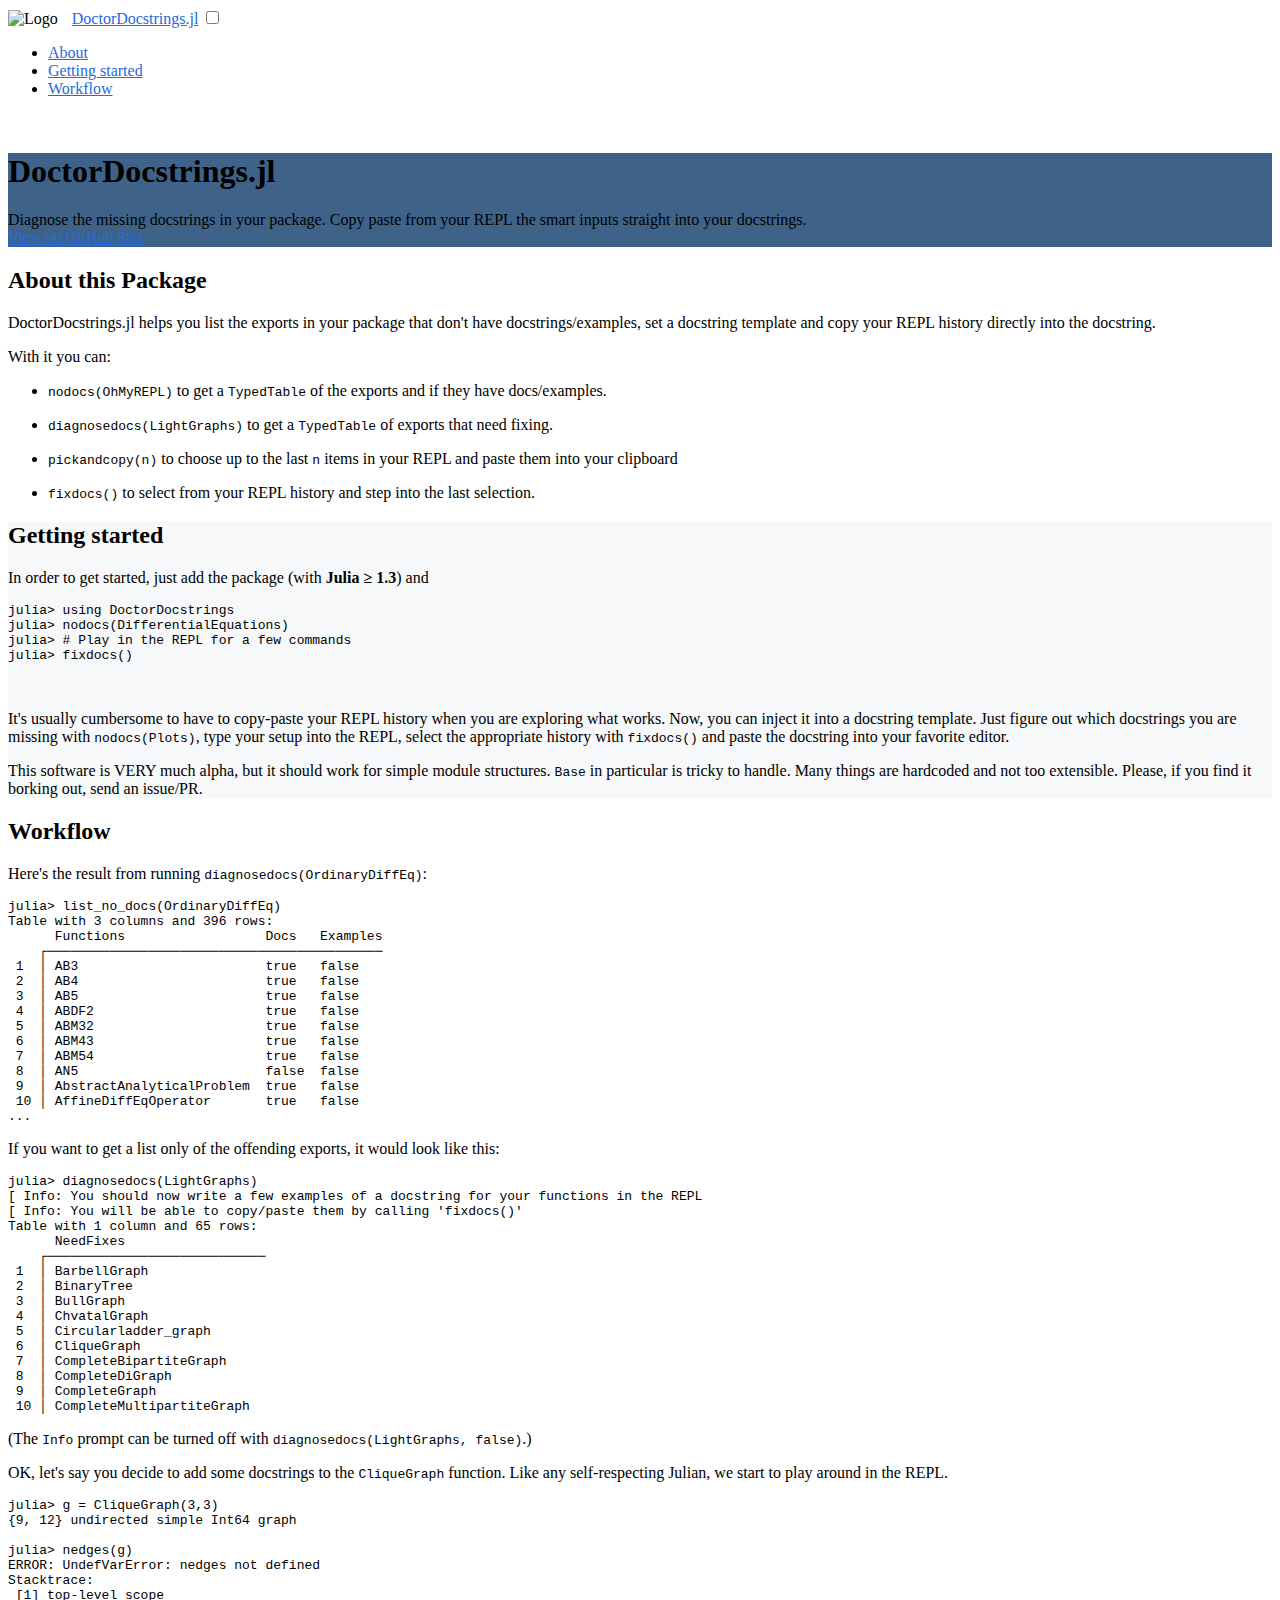
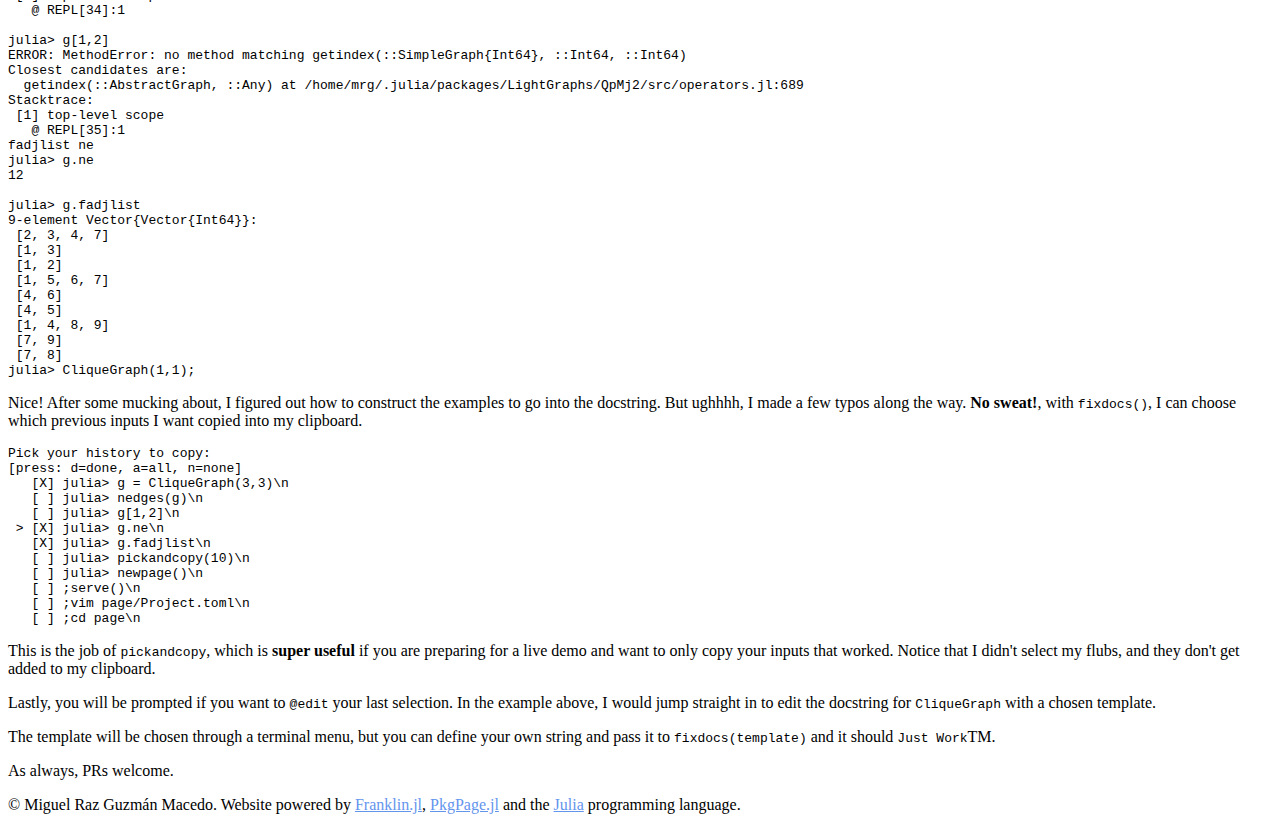
==== index.html @ 375c1118 "Deploying to gh-pages from  @ 670ec4a760f3d197582ac0a226c29666ce50679a 🚀" ====
<!doctype html>
<html lang="en">
<head>
  <!-- META -->
  <meta charset="UTF-8">
  <meta name="viewport" content="width=device-width, initial-scale=1, shrink-to-fit=no">
  <meta name="author" content="Miguel Raz Guzmán Macedo">
  <title>DoctorDocstrings.jl</title>

  <link rel="icon" type="image/png"  href="/assets/favicon.ico">

  <!-- CSS -->
  
   <link rel="stylesheet" href="/libs/highlight/styles/atom-one-dark.css">
   
  <link rel="stylesheet" href="/css/bootstrap.min.css">
  <style>.bg-primary {
  background-color: #3f6388 !important;
}

a {
  color: #2669DD;
}

a:hover {
  color: teal;
}

.section-bg-color {
  background-color: #f6f8fa;
}

footer a {
  color: cornflowerblue;
}


header {
  margin-top: 55px !important;
}



.jumbotron {
  background-image: url("assets/diagonal-lines.svg");
  background-repeat: repeat;
}


/* CODE ADJUSTMENTS */

pre code.hljs {
  border-radius: 10px;
}

pre code.hljs.plaintext {
  margin-left: 15px;
}
</style>
  <link rel="stylesheet" href="/css/custom.css">

  <script async defer src="https://buttons.github.io/buttons.js"></script>
</head>
<body id="page-top">
  <nav class="navbar navbar-expand-lg navbar-dark bg-dark fixed-top" id="mainNav">
  <div class="container">
    <span class="navbar-brand">
      
        <img src="/assets/logo.svg" class="img-fluid" style="height:         25px;
padding-right:  10px;
" alt="Logo"/>
      
      <a href="#page-top">DoctorDocstrings.jl</a>
      
    </span>
    <input type="checkbox" id="navbar-toggler-cbox" class="d-none" />
    <label for="navbar-toggler-cbox" class="navbar-toggler" data-toggle="collapse" data-target="#navbarResponsive" aria-controls="navbarResponsive" aria-expanded="false" aria-label="Toggle navigation">
      <span class="navbar-toggler-icon"></span>
    </label>
    <div class="collapse navbar-collapse" id="navbarResponsive">
      <ul class="navbar-nav ml-auto">
        
        <li class="nav-item">
          <a class="nav-link" href="#about">About</a>
        </li>
        
        <li class="nav-item">
          <a class="nav-link" href="#getting_started">Getting started</a>
        </li>
        
        <li class="nav-item">
          <a class="nav-link" href="#workflow">Workflow</a>
        </li>
        
      </ul>
    </div>
  </div>
</nav>

  <header class="text-white text-center">
  
    <div class="jumbotron jumbotron-fluid container-fluid bg-primary">
  
    <h1>DoctorDocstrings.jl</h1>
    <div class="lead">Diagnose the missing docstrings in your package. Copy paste from your REPL the smart inputs straight into your docstrings.
</div>
    
      <a class="github-button" href="https://github.com/miguelraz/DoctorDocstrings.jl" data-size="large" aria-label="View DoctorDocstrings.jl on GitHub">View on GitHub</a>
    
    
      <a class="github-button" href="https://github.com/miguelraz/DoctorDocstrings.jl" data-icon="octicon-star" data-size="large" data-show-count="true" aria-label="Star DoctorDocstrings.jl on GitHub">Star</a>
    
  </div>
</header>

  <!-- Content appended here -->
<div class="franklin-content"><section id="about" class="scrollspy">
  <div class="container">
    <div class="row">
      <div class="col-lg-10 mx-auto">
        <h2>About this Package</h2></p>
<div class="lead">DoctorDocstrings.jl helps you list the exports in your package that don&#39;t have docstrings/examples, set a docstring template and copy your REPL history directly into the docstring.</div>
<p>With it you can:</p>
<ul>
<li><p><code>nodocs&#40;OhMyREPL&#41;</code> to get a <code>TypedTable</code> of the exports and if they have docs/examples.</p>
</li>
<li><p><code>diagnosedocs&#40;LightGraphs&#41;</code> to get a <code>TypedTable</code> of exports that need fixing.</p>
</li>
<li><p><code>pickandcopy&#40;n&#41;</code> to choose up to the last <code>n</code> items in your REPL and paste them into your clipboard</p>
</li>
<li><p><code>fixdocs&#40;&#41;</code> to select from your REPL history and step into the last selection.</p>
</li>
</ul>
<p>      </div>
    </div>
  </div>
</section>
<section id="getting_started" class="scrollspy section-bg-color">
  <div class="container">
    <div class="row">
      <div class="col-lg-10 mx-auto">
        <h2>Getting started</h2></p>
<p>In order to get started, just add the package &#40;with <strong>Julia ≥ 1.3</strong>&#41; and</p>
<pre><code class="language-julia-repl">julia&gt; using DoctorDocstrings
julia&gt; nodocs&#40;DifferentialEquations&#41;
julia&gt; # Play in the REPL for a few commands
julia&gt; fixdocs&#40;&#41;</code></pre>
<br/>
<p>It&#39;s usually cumbersome to have to copy-paste your REPL history when you are exploring what works. Now, you can inject it into a docstring template. Just figure out which docstrings you are missing with <code>nodocs&#40;Plots&#41;</code>, type your setup into the REPL, select the appropriate history with <code>fixdocs&#40;&#41;</code> and paste the docstring into your favorite editor.</p>
<div class="alert alert-info" role="alert">
This software is VERY much alpha, but it should work for simple module structures. <code>Base</code> in particular is tricky to handle. Many things are hardcoded and not too extensible. Please, if you find it borking out, send an issue/PR.</div>
<p>      </div>
    </div>
  </div>
</section>
<section id="workflow" class="scrollspy">
  <div class="container">
    <div class="row">
      <div class="col-lg-10 mx-auto">
        <h2>Workflow</h2></p>
<p>Here&#39;s the result from running <code>diagnosedocs&#40;OrdinaryDiffEq&#41;</code>:</p>
<pre><code class="language-julia-repl">julia&gt; list_no_docs&#40;OrdinaryDiffEq&#41;
Table with 3 columns and 396 rows:
      Functions                  Docs   Examples
    ┌───────────────────────────────────────────
 1  │ AB3                        true   false
 2  │ AB4                        true   false
 3  │ AB5                        true   false
 4  │ ABDF2                      true   false
 5  │ ABM32                      true   false
 6  │ ABM43                      true   false
 7  │ ABM54                      true   false
 8  │ AN5                        false  false
 9  │ AbstractAnalyticalProblem  true   false
 10 │ AffineDiffEqOperator       true   false
...</code></pre>
<p>If you want to get a list only of the offending exports, it would look like this:</p>
<pre><code class="language-julia-repl">julia&gt; diagnosedocs&#40;LightGraphs&#41;
&#91; Info: You should now write a few examples of a docstring for your functions in the REPL
&#91; Info: You will be able to copy/paste them by calling &#39;fixdocs&#40;&#41;&#39;
Table with 1 column and 65 rows:
      NeedFixes
    ┌────────────────────────────
 1  │ BarbellGraph
 2  │ BinaryTree
 3  │ BullGraph
 4  │ ChvatalGraph
 5  │ Circularladder_graph
 6  │ CliqueGraph
 7  │ CompleteBipartiteGraph
 8  │ CompleteDiGraph
 9  │ CompleteGraph
 10 │ CompleteMultipartiteGraph</code></pre>
<p>&#40;The <code>Info</code> prompt can be turned off with <code>diagnosedocs&#40;LightGraphs, false&#41;</code>.&#41;</p>
<p>OK, let&#39;s say you decide to add some docstrings to the <code>CliqueGraph</code> function. Like any self-respecting Julian, we start to play around in the REPL.</p>
<pre><code class="language-julia-repl">julia&gt; g &#61; CliqueGraph&#40;3,3&#41;
&#123;9, 12&#125; undirected simple Int64 graph

julia&gt; nedges&#40;g&#41;
ERROR: UndefVarError: nedges not defined
Stacktrace:
 &#91;1&#93; top-level scope
   @ REPL&#91;34&#93;:1

julia&gt; g&#91;1,2&#93;
ERROR: MethodError: no method matching getindex&#40;::SimpleGraph&#123;Int64&#125;, ::Int64, ::Int64&#41;
Closest candidates are:
  getindex&#40;::AbstractGraph, ::Any&#41; at /home/mrg/.julia/packages/LightGraphs/QpMj2/src/operators.jl:689
Stacktrace:
 &#91;1&#93; top-level scope
   @ REPL&#91;35&#93;:1
fadjlist ne
julia&gt; g.ne
12

julia&gt; g.fadjlist
9-element Vector&#123;Vector&#123;Int64&#125;&#125;:
 &#91;2, 3, 4, 7&#93;
 &#91;1, 3&#93;
 &#91;1, 2&#93;
 &#91;1, 5, 6, 7&#93;
 &#91;4, 6&#93;
 &#91;4, 5&#93;
 &#91;1, 4, 8, 9&#93;
 &#91;7, 9&#93;
 &#91;7, 8&#93;
julia&gt; CliqueGraph&#40;1,1&#41;;</code></pre>
<p>Nice&#33; After some mucking about, I figured out how to construct the examples to go into the docstring. But ughhhh, I made a few typos along the way. <strong>No sweat&#33;</strong>, with <code>fixdocs&#40;&#41;</code>, I can choose which previous inputs I want copied into my clipboard.</p>
<pre><code class="language-julia-repl">Pick your history to copy:
&#91;press: d&#61;done, a&#61;all, n&#61;none&#93;
   &#91;X&#93; julia&gt; g &#61; CliqueGraph&#40;3,3&#41;\n
   &#91; &#93; julia&gt; nedges&#40;g&#41;\n
   &#91; &#93; julia&gt; g&#91;1,2&#93;\n
 &gt; &#91;X&#93; julia&gt; g.ne\n
   &#91;X&#93; julia&gt; g.fadjlist\n
   &#91; &#93; julia&gt; pickandcopy&#40;10&#41;\n
   &#91; &#93; julia&gt; newpage&#40;&#41;\n
   &#91; &#93; ;serve&#40;&#41;\n
   &#91; &#93; ;vim page/Project.toml\n
   &#91; &#93; ;cd page\n</code></pre>
<p>This is the job of <code>pickandcopy</code>, which is <strong>super useful</strong> if you are preparing for a live demo and want to only copy your inputs that worked. Notice that I didn&#39;t select my flubs, and they don&#39;t get added to my clipboard.</p>
<p>Lastly, you will be prompted if you want to <code>@edit</code> your last selection. In the example above, I would jump straight in to edit the docstring for <code>CliqueGraph</code> with a chosen template.</p>
<p>The template will be chosen through a terminal menu, but you can define your own string and pass it to <code>fixdocs&#40;template&#41;</code> and it should <code>Just Work</code>TM.</p>
<p>As always, PRs welcome.</p>
<p>      </div>
    </div>
  </div>
</section>
<footer class="py-5 bg-dark">
  <div class="container">
    <p class="m-0 text-center text-white">&copy; Miguel Raz Guzmán Macedo. Website powered by <a href="https://github.com/tlienart/Franklin.jl">Franklin.jl</a>, <a href="https://github.com/tlienart/PkgPage.jl">PkgPage.jl</a> and the <a href="https://julialang.org">Julia</a> programming language.</p>
  </div>
</footer>
</div><!-- CONTENT ENDS HERE -->
  
  
      <script src="/libs/highlight/highlight.pack.js"></script>
<script>hljs.initHighlightingOnLoad();hljs.configure({tabReplace: '    '});</script>

  
  <script src="/libs/simple-scrollspy.min.js"></script>
  <script>
  window.onload = function () {
    scrollSpy('#navbarResponsive', {
      sectionClass: '.scrollspy',
      menuActiveTarget: '.nav-link',
      offset: 100
    })
  }
  </script>
  </body>
</html>
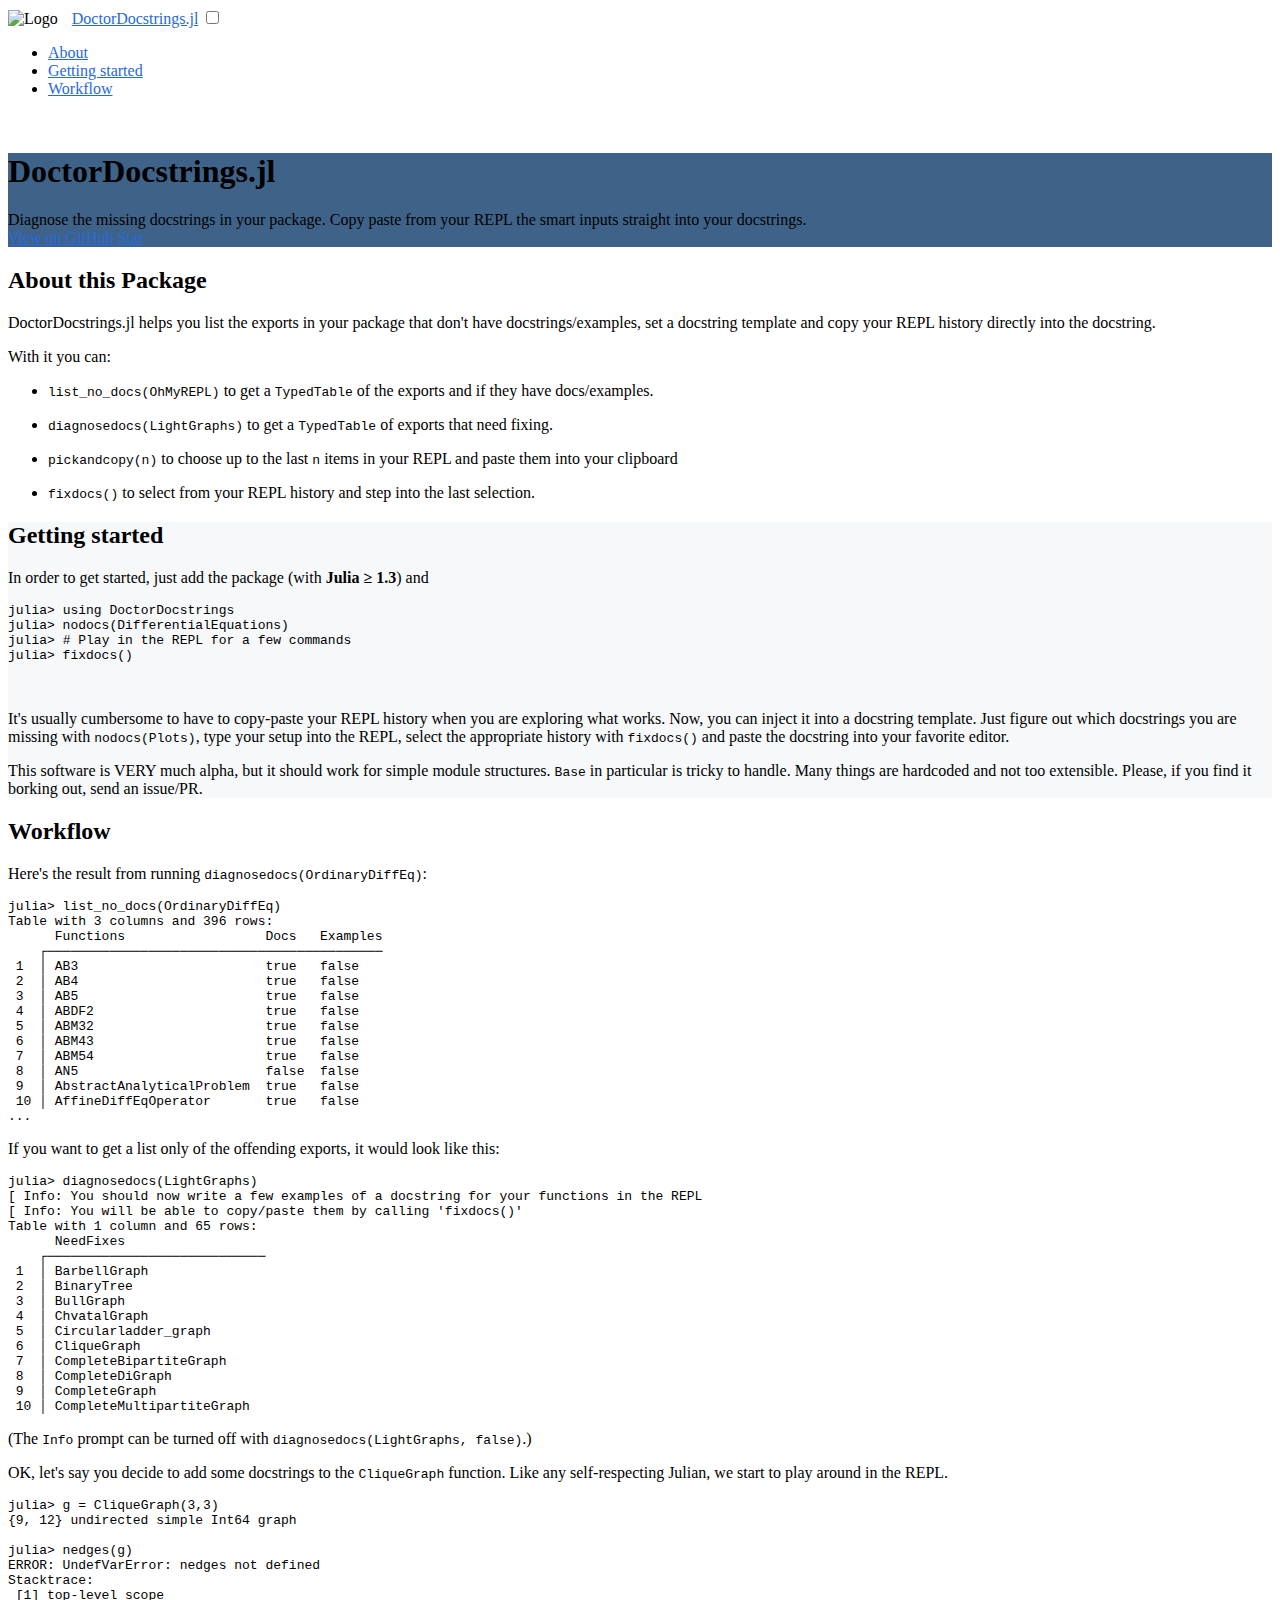
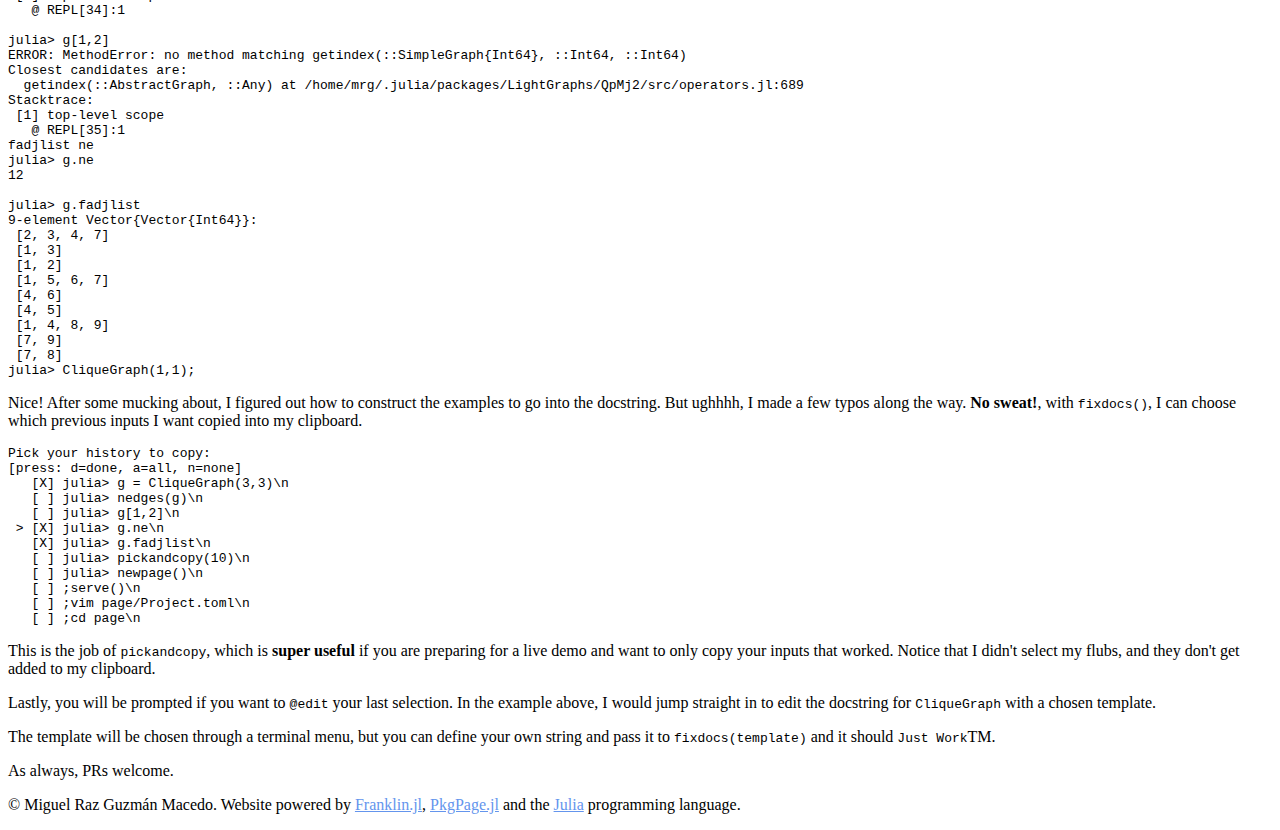
==== commit a8ddebb5: "Deploying to gh-pages from  @ 51d8501fe8c993510d689e9766fd60bcdec30601 🚀" ====
--- a/index.html
+++ b/index.html
@@ -7,13 +7,13 @@
   <meta name="author" content="Miguel Raz Guzmán Macedo">
   <title>DoctorDocstrings.jl</title>
 
-  <link rel="icon" type="image/png"  href="/assets/favicon.ico">
+  <link rel="icon" type="image/png"  href="/DoctorDocstrings.jl/assets/favicon.ico">
 
   <!-- CSS -->
   
-   <link rel="stylesheet" href="/libs/highlight/styles/atom-one-dark.css">
+   <link rel="stylesheet" href="/DoctorDocstrings.jl/libs/highlight/styles/atom-one-dark.css">
    
-  <link rel="stylesheet" href="/css/bootstrap.min.css">
+  <link rel="stylesheet" href="/DoctorDocstrings.jl/css/bootstrap.min.css">
   <style>.bg-primary {
   background-color: #3f6388 !important;
 }
@@ -57,7 +57,7 @@
   margin-left: 15px;
 }
 </style>
-  <link rel="stylesheet" href="/css/custom.css">
+  <link rel="stylesheet" href="/DoctorDocstrings.jl/css/custom.css">
 
   <script async defer src="https://buttons.github.io/buttons.js"></script>
 </head>
@@ -66,7 +66,7 @@
   <div class="container">
     <span class="navbar-brand">
       
-        <img src="/assets/logo.svg" class="img-fluid" style="height:         25px;
+        <img src="/DoctorDocstrings.jl/assets/logo.svg" class="img-fluid" style="height:         25px;
 padding-right:  10px;
 " alt="Logo"/>
       
@@ -122,7 +122,7 @@
 <div class="lead">DoctorDocstrings.jl helps you list the exports in your package that don&#39;t have docstrings/examples, set a docstring template and copy your REPL history directly into the docstring.</div>
 <p>With it you can:</p>
 <ul>
-<li><p><code>nodocs&#40;OhMyREPL&#41;</code> to get a <code>TypedTable</code> of the exports and if they have docs/examples.</p>
+<li><p><code>list_no_docs&#40;OhMyREPL&#41;</code> to get a <code>TypedTable</code> of the exports and if they have docs/examples.</p>
 </li>
 <li><p><code>diagnosedocs&#40;LightGraphs&#41;</code> to get a <code>TypedTable</code> of exports that need fixing.</p>
 </li>
@@ -141,10 +141,10 @@
       <div class="col-lg-10 mx-auto">
         <h2>Getting started</h2></p>
 <p>In order to get started, just add the package &#40;with <strong>Julia ≥ 1.3</strong>&#41; and</p>
-<pre><code class="language-julia-repl">julia&gt; using DoctorDocstrings
-julia&gt; nodocs&#40;DifferentialEquations&#41;
-julia&gt; # Play in the REPL for a few commands
-julia&gt; fixdocs&#40;&#41;</code></pre>
+<pre><code class="julia-repl hljs"><span class="hljs-meta">julia&gt;</span><span class="julia"> <span class="hljs-keyword">using</span> DoctorDocstrings
+</span><span class="hljs-meta">julia&gt;</span><span class="julia"> nodocs(DifferentialEquations)
+</span><span class="hljs-meta">julia&gt;</span><span class="julia"> <span class="hljs-comment"># Play in the REPL for a few commands</span>
+</span><span class="hljs-meta">julia&gt;</span><span class="julia"> fixdocs()</span></code></pre>
 <br/>
 <p>It&#39;s usually cumbersome to have to copy-paste your REPL history when you are exploring what works. Now, you can inject it into a docstring template. Just figure out which docstrings you are missing with <code>nodocs&#40;Plots&#41;</code>, type your setup into the REPL, select the appropriate history with <code>fixdocs&#40;&#41;</code> and paste the docstring into your favorite editor.</p>
 <div class="alert alert-info" role="alert">
@@ -159,8 +159,8 @@
       <div class="col-lg-10 mx-auto">
         <h2>Workflow</h2></p>
 <p>Here&#39;s the result from running <code>diagnosedocs&#40;OrdinaryDiffEq&#41;</code>:</p>
-<pre><code class="language-julia-repl">julia&gt; list_no_docs&#40;OrdinaryDiffEq&#41;
-Table with 3 columns and 396 rows:
+<pre><code class="julia-repl hljs"><span class="hljs-meta">julia&gt;</span><span class="julia"> list_no_docs(OrdinaryDiffEq)
+</span>Table with 3 columns and 396 rows:
       Functions                  Docs   Examples
     ┌───────────────────────────────────────────
  1  │ AB3                        true   false
@@ -175,9 +175,9 @@
  10 │ AffineDiffEqOperator       true   false
 ...</code></pre>
 <p>If you want to get a list only of the offending exports, it would look like this:</p>
-<pre><code class="language-julia-repl">julia&gt; diagnosedocs&#40;LightGraphs&#41;
-&#91; Info: You should now write a few examples of a docstring for your functions in the REPL
-&#91; Info: You will be able to copy/paste them by calling &#39;fixdocs&#40;&#41;&#39;
+<pre><code class="julia-repl hljs"><span class="hljs-meta">julia&gt;</span><span class="julia"> diagnosedocs(LightGraphs)
+</span>[ Info: You should now write a few examples of a docstring for your functions in the REPL
+[ Info: You will be able to copy/paste them by calling &#x27;fixdocs()&#x27;
 Table with 1 column and 65 rows:
       NeedFixes
     ┌────────────────────────────
@@ -193,51 +193,51 @@
  10 │ CompleteMultipartiteGraph</code></pre>
 <p>&#40;The <code>Info</code> prompt can be turned off with <code>diagnosedocs&#40;LightGraphs, false&#41;</code>.&#41;</p>
 <p>OK, let&#39;s say you decide to add some docstrings to the <code>CliqueGraph</code> function. Like any self-respecting Julian, we start to play around in the REPL.</p>
-<pre><code class="language-julia-repl">julia&gt; g &#61; CliqueGraph&#40;3,3&#41;
-&#123;9, 12&#125; undirected simple Int64 graph
-
-julia&gt; nedges&#40;g&#41;
-ERROR: UndefVarError: nedges not defined
+<pre><code class="julia-repl hljs"><span class="hljs-meta">julia&gt;</span><span class="julia"> g = CliqueGraph(<span class="hljs-number">3</span>,<span class="hljs-number">3</span>)
+</span>{9, 12} undirected simple Int64 graph
+
+<span class="hljs-meta">julia&gt;</span><span class="julia"> nedges(g)
+</span>ERROR: UndefVarError: nedges not defined
 Stacktrace:
- &#91;1&#93; top-level scope
-   @ REPL&#91;34&#93;:1
-
-julia&gt; g&#91;1,2&#93;
-ERROR: MethodError: no method matching getindex&#40;::SimpleGraph&#123;Int64&#125;, ::Int64, ::Int64&#41;
+ [1] top-level scope
+   @ REPL[34]:1
+
+<span class="hljs-meta">julia&gt;</span><span class="julia"> g[<span class="hljs-number">1</span>,<span class="hljs-number">2</span>]
+</span>ERROR: MethodError: no method matching getindex(::SimpleGraph{Int64}, ::Int64, ::Int64)
 Closest candidates are:
-  getindex&#40;::AbstractGraph, ::Any&#41; at /home/mrg/.julia/packages/LightGraphs/QpMj2/src/operators.jl:689
+  getindex(::AbstractGraph, ::Any) at /home/mrg/.julia/packages/LightGraphs/QpMj2/src/operators.jl:689
 Stacktrace:
- &#91;1&#93; top-level scope
-   @ REPL&#91;35&#93;:1
+ [1] top-level scope
+   @ REPL[35]:1
 fadjlist ne
-julia&gt; g.ne
-12
-
-julia&gt; g.fadjlist
-9-element Vector&#123;Vector&#123;Int64&#125;&#125;:
- &#91;2, 3, 4, 7&#93;
- &#91;1, 3&#93;
- &#91;1, 2&#93;
- &#91;1, 5, 6, 7&#93;
- &#91;4, 6&#93;
- &#91;4, 5&#93;
- &#91;1, 4, 8, 9&#93;
- &#91;7, 9&#93;
- &#91;7, 8&#93;
-julia&gt; CliqueGraph&#40;1,1&#41;;</code></pre>
+<span class="hljs-meta">julia&gt;</span><span class="julia"> g.ne
+</span>12
+
+<span class="hljs-meta">julia&gt;</span><span class="julia"> g.fadjlist
+</span>9-element Vector{Vector{Int64}}:
+ [2, 3, 4, 7]
+ [1, 3]
+ [1, 2]
+ [1, 5, 6, 7]
+ [4, 6]
+ [4, 5]
+ [1, 4, 8, 9]
+ [7, 9]
+ [7, 8]
+<span class="hljs-meta">julia&gt;</span><span class="julia"> CliqueGraph(<span class="hljs-number">1</span>,<span class="hljs-number">1</span>);</span></code></pre>
 <p>Nice&#33; After some mucking about, I figured out how to construct the examples to go into the docstring. But ughhhh, I made a few typos along the way. <strong>No sweat&#33;</strong>, with <code>fixdocs&#40;&#41;</code>, I can choose which previous inputs I want copied into my clipboard.</p>
-<pre><code class="language-julia-repl">Pick your history to copy:
-&#91;press: d&#61;done, a&#61;all, n&#61;none&#93;
-   &#91;X&#93; julia&gt; g &#61; CliqueGraph&#40;3,3&#41;\n
-   &#91; &#93; julia&gt; nedges&#40;g&#41;\n
-   &#91; &#93; julia&gt; g&#91;1,2&#93;\n
- &gt; &#91;X&#93; julia&gt; g.ne\n
-   &#91;X&#93; julia&gt; g.fadjlist\n
-   &#91; &#93; julia&gt; pickandcopy&#40;10&#41;\n
-   &#91; &#93; julia&gt; newpage&#40;&#41;\n
-   &#91; &#93; ;serve&#40;&#41;\n
-   &#91; &#93; ;vim page/Project.toml\n
-   &#91; &#93; ;cd page\n</code></pre>
+<pre><code class="julia-repl hljs">Pick your history to copy:
+[press: d=done, a=all, n=none]
+   [X] julia&gt; g = CliqueGraph(3,3)\n
+   [ ] julia&gt; nedges(g)\n
+   [ ] julia&gt; g[1,2]\n
+ &gt; [X] julia&gt; g.ne\n
+   [X] julia&gt; g.fadjlist\n
+   [ ] julia&gt; pickandcopy(10)\n
+   [ ] julia&gt; newpage()\n
+   [ ] ;serve()\n
+   [ ] ;vim page/Project.toml\n
+   [ ] ;cd page\n</code></pre>
 <p>This is the job of <code>pickandcopy</code>, which is <strong>super useful</strong> if you are preparing for a live demo and want to only copy your inputs that worked. Notice that I didn&#39;t select my flubs, and they don&#39;t get added to my clipboard.</p>
 <p>Lastly, you will be prompted if you want to <code>@edit</code> your last selection. In the example above, I would jump straight in to edit the docstring for <code>CliqueGraph</code> with a chosen template.</p>
 <p>The template will be chosen through a terminal menu, but you can define your own string and pass it to <code>fixdocs&#40;template&#41;</code> and it should <code>Just Work</code>TM.</p>
@@ -254,11 +254,11 @@
 </div><!-- CONTENT ENDS HERE -->
   
   
-      <script src="/libs/highlight/highlight.pack.js"></script>
-<script>hljs.initHighlightingOnLoad();hljs.configure({tabReplace: '    '});</script>
-
-  
-  <script src="/libs/simple-scrollspy.min.js"></script>
+      
+
+
+  
+  <script src="/DoctorDocstrings.jl/libs/simple-scrollspy.min.js"></script>
   <script>
   window.onload = function () {
     scrollSpy('#navbarResponsive', {
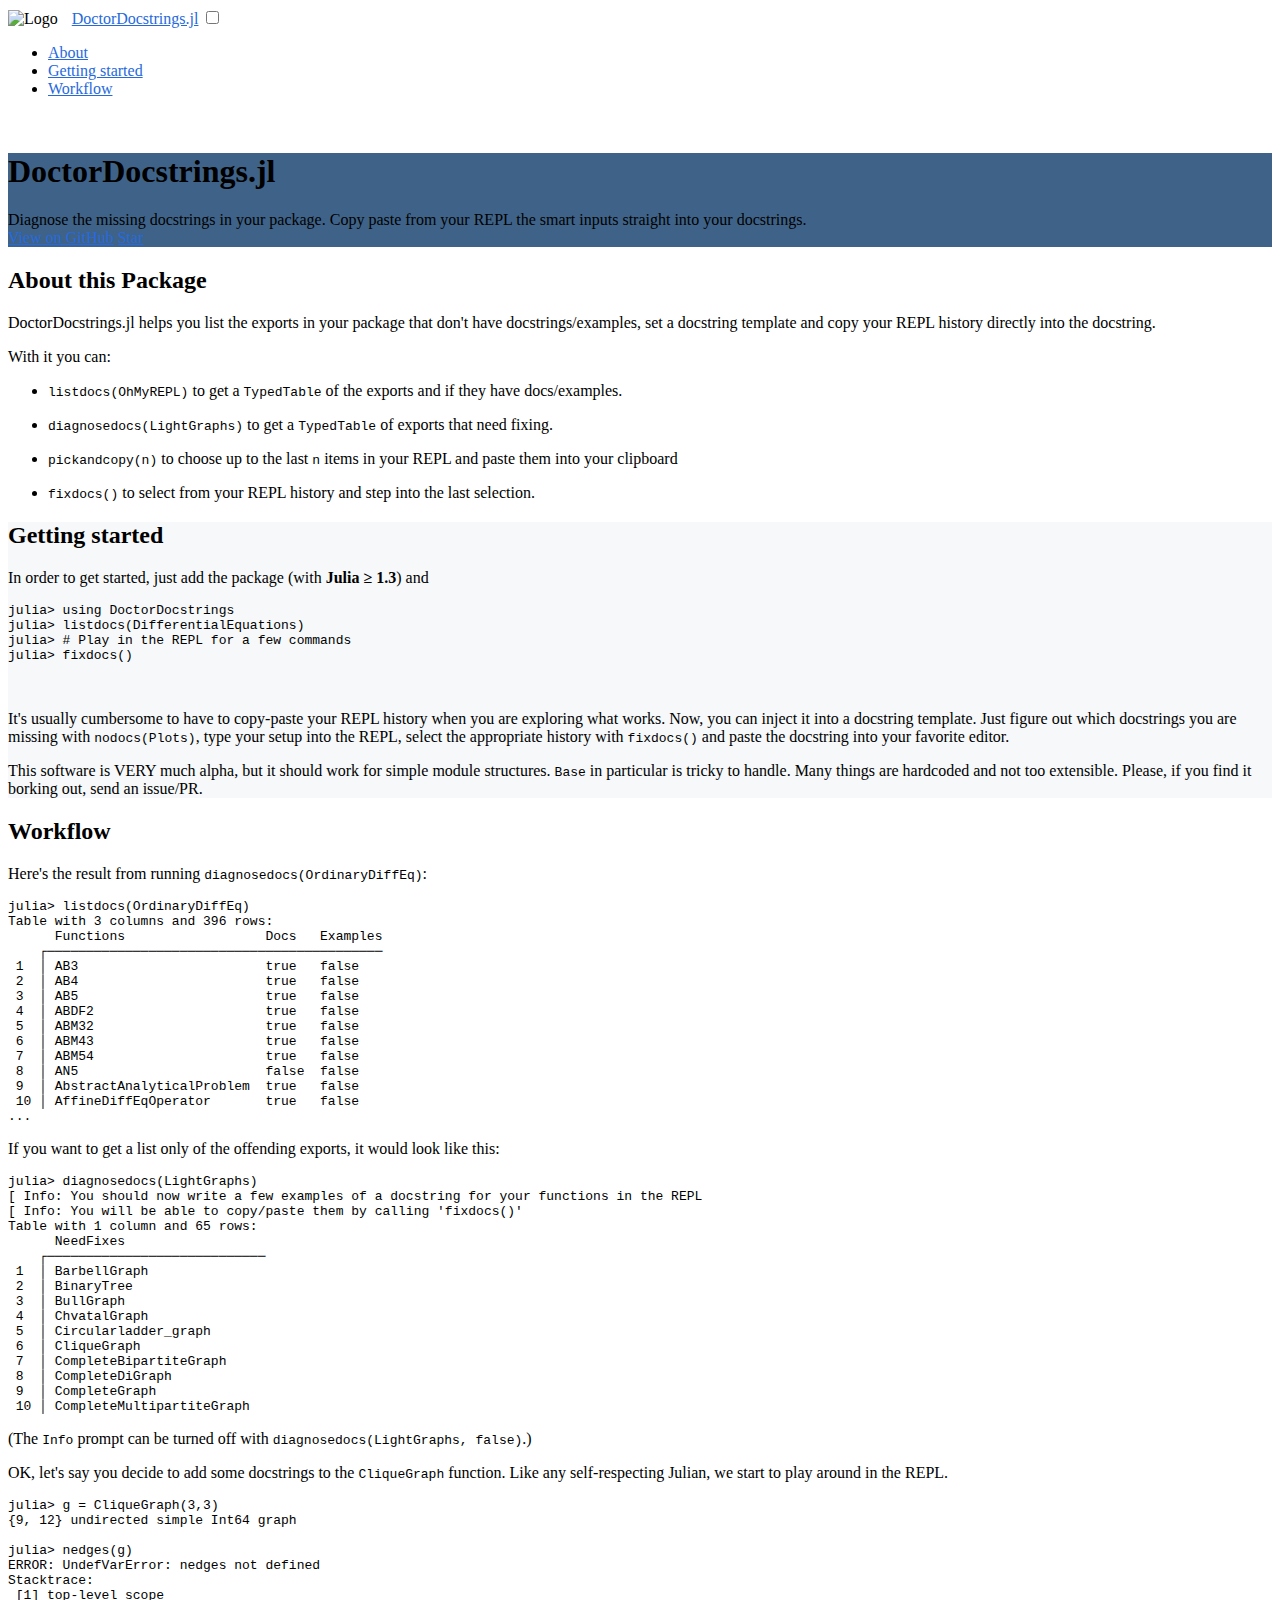
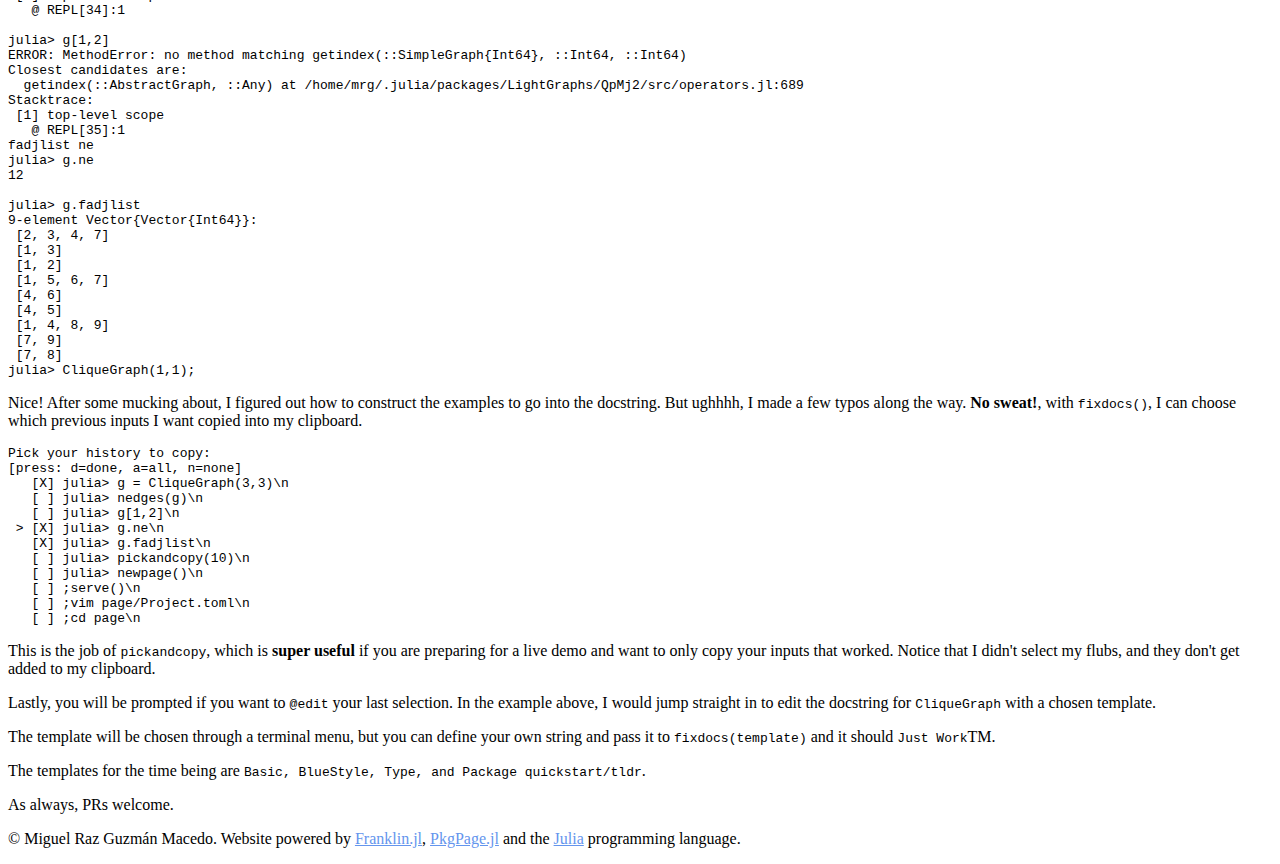
==== commit 964d7745: "Deploying to gh-pages from  @ fa559c32e51bbd4a8aa2ec556a436702c64fe645 🚀" ====
--- a/index.html
+++ b/index.html
@@ -122,7 +122,7 @@
 <div class="lead">DoctorDocstrings.jl helps you list the exports in your package that don&#39;t have docstrings/examples, set a docstring template and copy your REPL history directly into the docstring.</div>
 <p>With it you can:</p>
 <ul>
-<li><p><code>list_no_docs&#40;OhMyREPL&#41;</code> to get a <code>TypedTable</code> of the exports and if they have docs/examples.</p>
+<li><p><code>listdocs&#40;OhMyREPL&#41;</code> to get a <code>TypedTable</code> of the exports and if they have docs/examples.</p>
 </li>
 <li><p><code>diagnosedocs&#40;LightGraphs&#41;</code> to get a <code>TypedTable</code> of exports that need fixing.</p>
 </li>
@@ -141,10 +141,10 @@
       <div class="col-lg-10 mx-auto">
         <h2>Getting started</h2></p>
 <p>In order to get started, just add the package &#40;with <strong>Julia ≥ 1.3</strong>&#41; and</p>
-<pre><code class="julia-repl hljs"><span class="hljs-meta">julia&gt;</span><span class="julia"> <span class="hljs-keyword">using</span> DoctorDocstrings
-</span><span class="hljs-meta">julia&gt;</span><span class="julia"> nodocs(DifferentialEquations)
-</span><span class="hljs-meta">julia&gt;</span><span class="julia"> <span class="hljs-comment"># Play in the REPL for a few commands</span>
-</span><span class="hljs-meta">julia&gt;</span><span class="julia"> fixdocs()</span></code></pre>
+<pre><code class="julia hljs">julia&gt; <span class="hljs-keyword">using</span> DoctorDocstrings
+julia&gt; listdocs(DifferentialEquations)
+julia&gt; <span class="hljs-comment"># Play in the REPL for a few commands</span>
+julia&gt; fixdocs()</code></pre>
 <br/>
 <p>It&#39;s usually cumbersome to have to copy-paste your REPL history when you are exploring what works. Now, you can inject it into a docstring template. Just figure out which docstrings you are missing with <code>nodocs&#40;Plots&#41;</code>, type your setup into the REPL, select the appropriate history with <code>fixdocs&#40;&#41;</code> and paste the docstring into your favorite editor.</p>
 <div class="alert alert-info" role="alert">
@@ -159,7 +159,7 @@
       <div class="col-lg-10 mx-auto">
         <h2>Workflow</h2></p>
 <p>Here&#39;s the result from running <code>diagnosedocs&#40;OrdinaryDiffEq&#41;</code>:</p>
-<pre><code class="julia-repl hljs"><span class="hljs-meta">julia&gt;</span><span class="julia"> list_no_docs(OrdinaryDiffEq)
+<pre><code class="julia-repl hljs"><span class="hljs-meta">julia&gt;</span><span class="julia"> listdocs(OrdinaryDiffEq)
 </span>Table with 3 columns and 396 rows:
       Functions                  Docs   Examples
     ┌───────────────────────────────────────────
@@ -241,6 +241,7 @@
 <p>This is the job of <code>pickandcopy</code>, which is <strong>super useful</strong> if you are preparing for a live demo and want to only copy your inputs that worked. Notice that I didn&#39;t select my flubs, and they don&#39;t get added to my clipboard.</p>
 <p>Lastly, you will be prompted if you want to <code>@edit</code> your last selection. In the example above, I would jump straight in to edit the docstring for <code>CliqueGraph</code> with a chosen template.</p>
 <p>The template will be chosen through a terminal menu, but you can define your own string and pass it to <code>fixdocs&#40;template&#41;</code> and it should <code>Just Work</code>TM.</p>
+<p>The templates for the time being are <code>Basic, BlueStyle, Type, and Package quickstart/tldr</code>.</p>
 <p>As always, PRs welcome.</p>
 <p>      </div>
     </div>
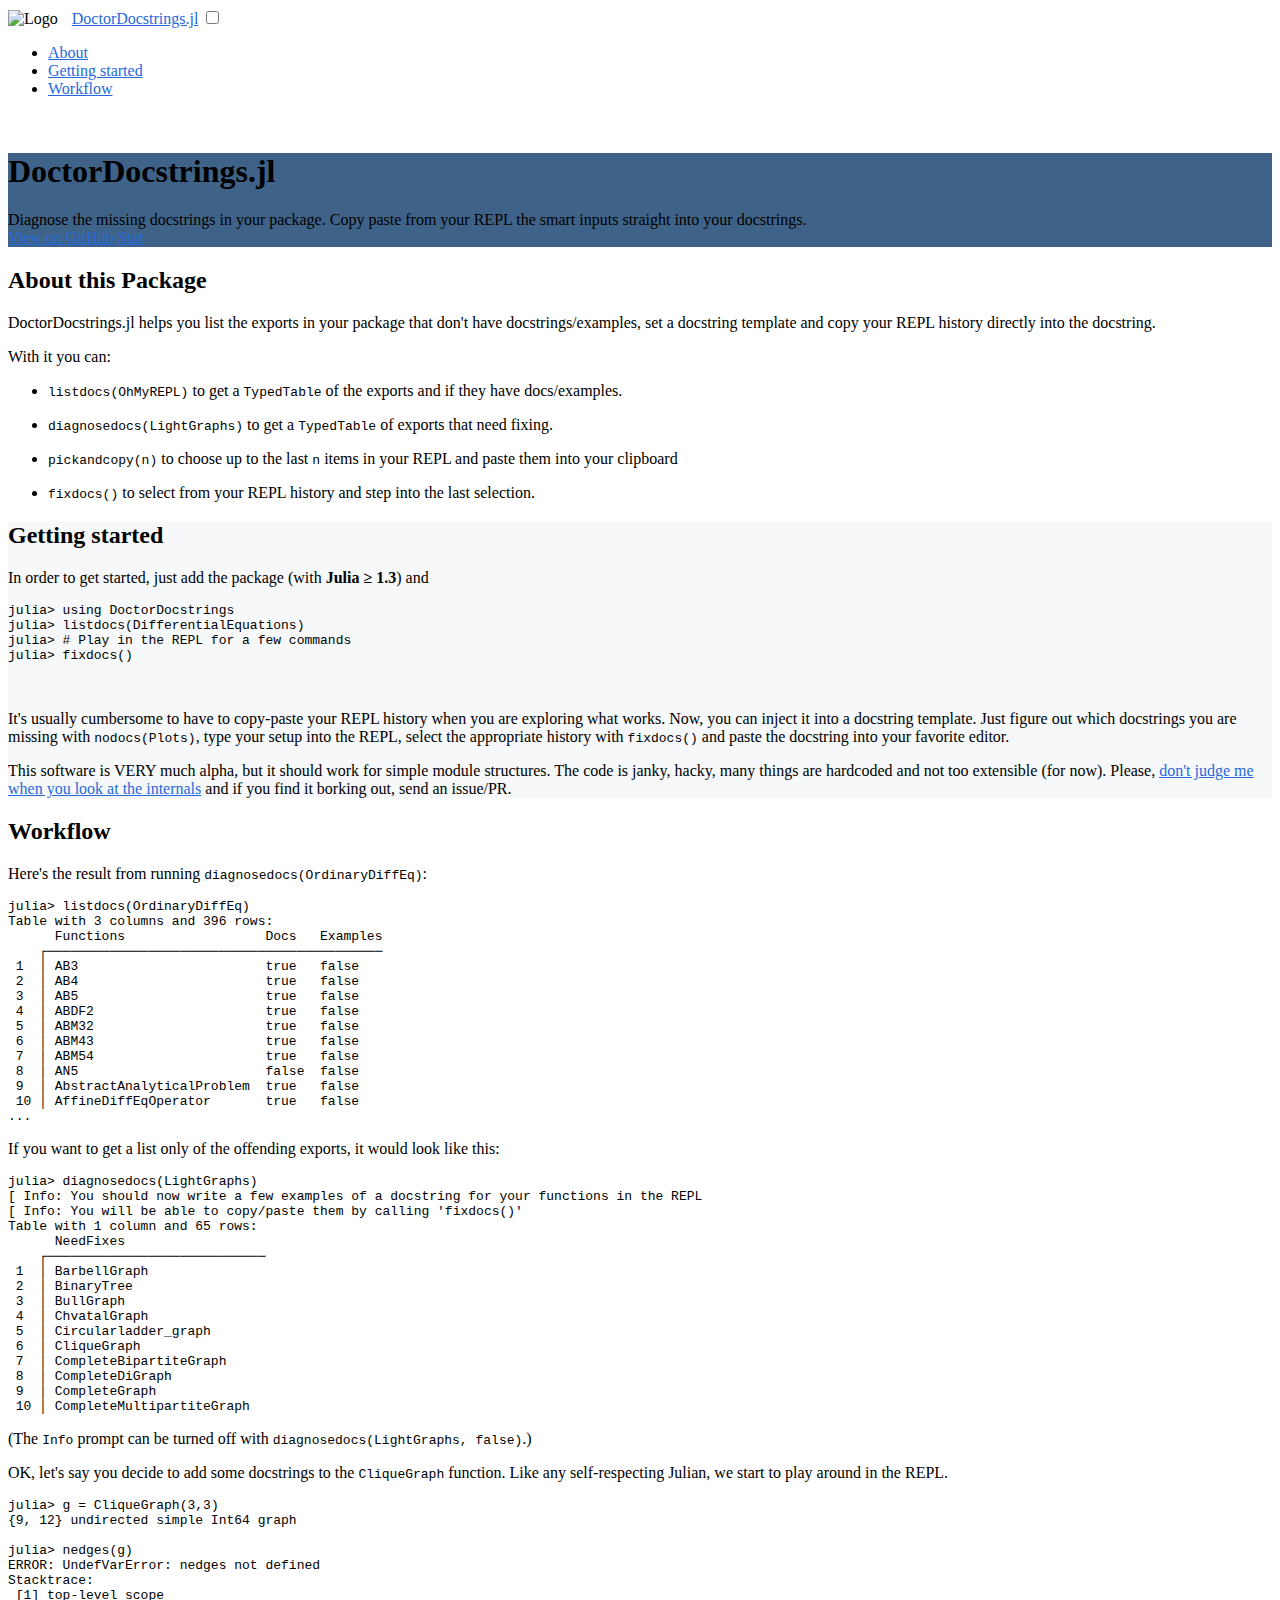
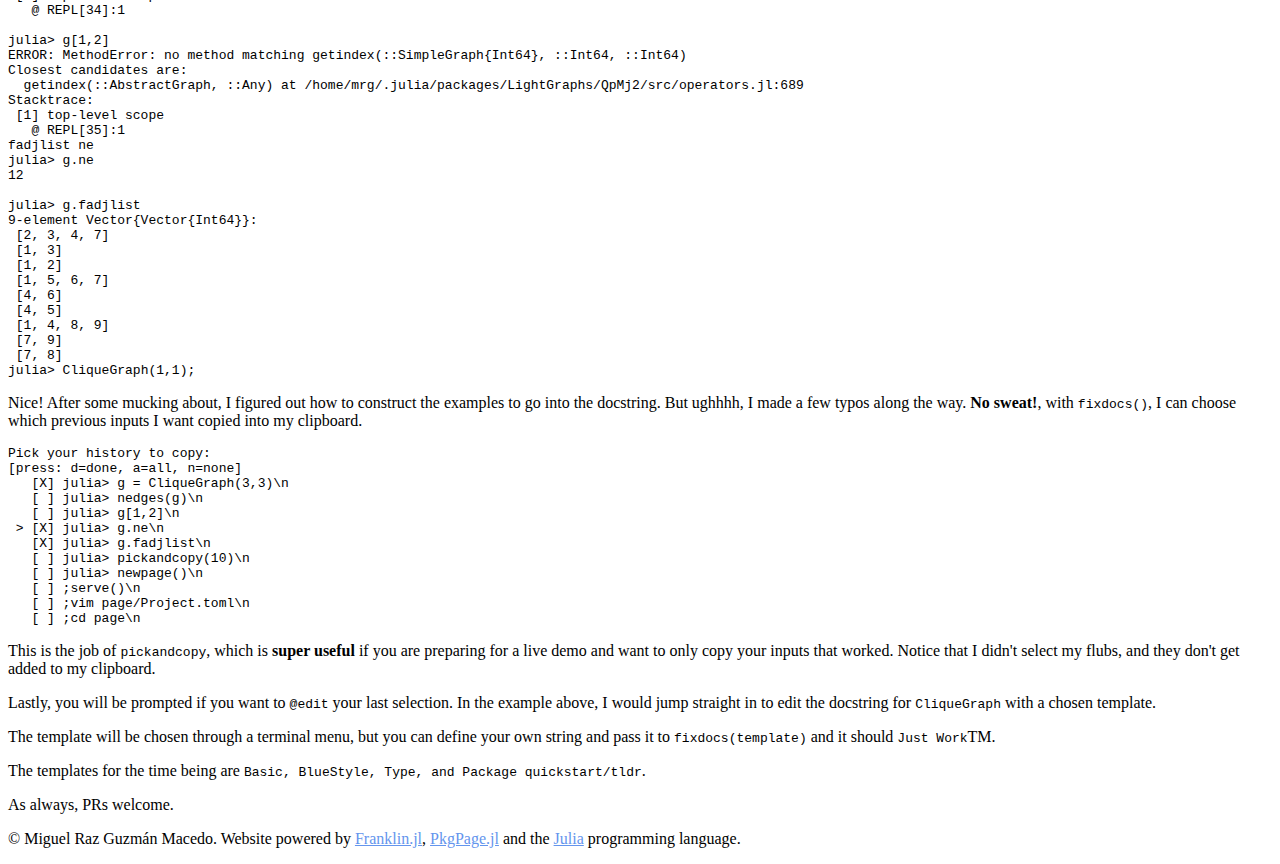
==== commit 70ce1e26: "Deploying to gh-pages from  @ 5db8c6de4a274d02efd362772462534df77b8073 🚀" ====
--- a/index.html
+++ b/index.html
@@ -148,7 +148,7 @@
 <br/>
 <p>It&#39;s usually cumbersome to have to copy-paste your REPL history when you are exploring what works. Now, you can inject it into a docstring template. Just figure out which docstrings you are missing with <code>nodocs&#40;Plots&#41;</code>, type your setup into the REPL, select the appropriate history with <code>fixdocs&#40;&#41;</code> and paste the docstring into your favorite editor.</p>
 <div class="alert alert-info" role="alert">
-This software is VERY much alpha, but it should work for simple module structures. <code>Base</code> in particular is tricky to handle. Many things are hardcoded and not too extensible. Please, if you find it borking out, send an issue/PR.</div>
+This software is VERY much alpha, but it should work for simple module structures. The code is janky, hacky, many things are hardcoded and not too extensible &#40;for now&#41;. Please, <a href="https://artsandculture.google.com/experiment/blob-opera/AAHWrq360NcGbw?cp&#61;e30.">don&#39;t judge me when you look at the internals</a> and if you find it borking out, send an issue/PR.</div>
 <p>      </div>
     </div>
   </div>
